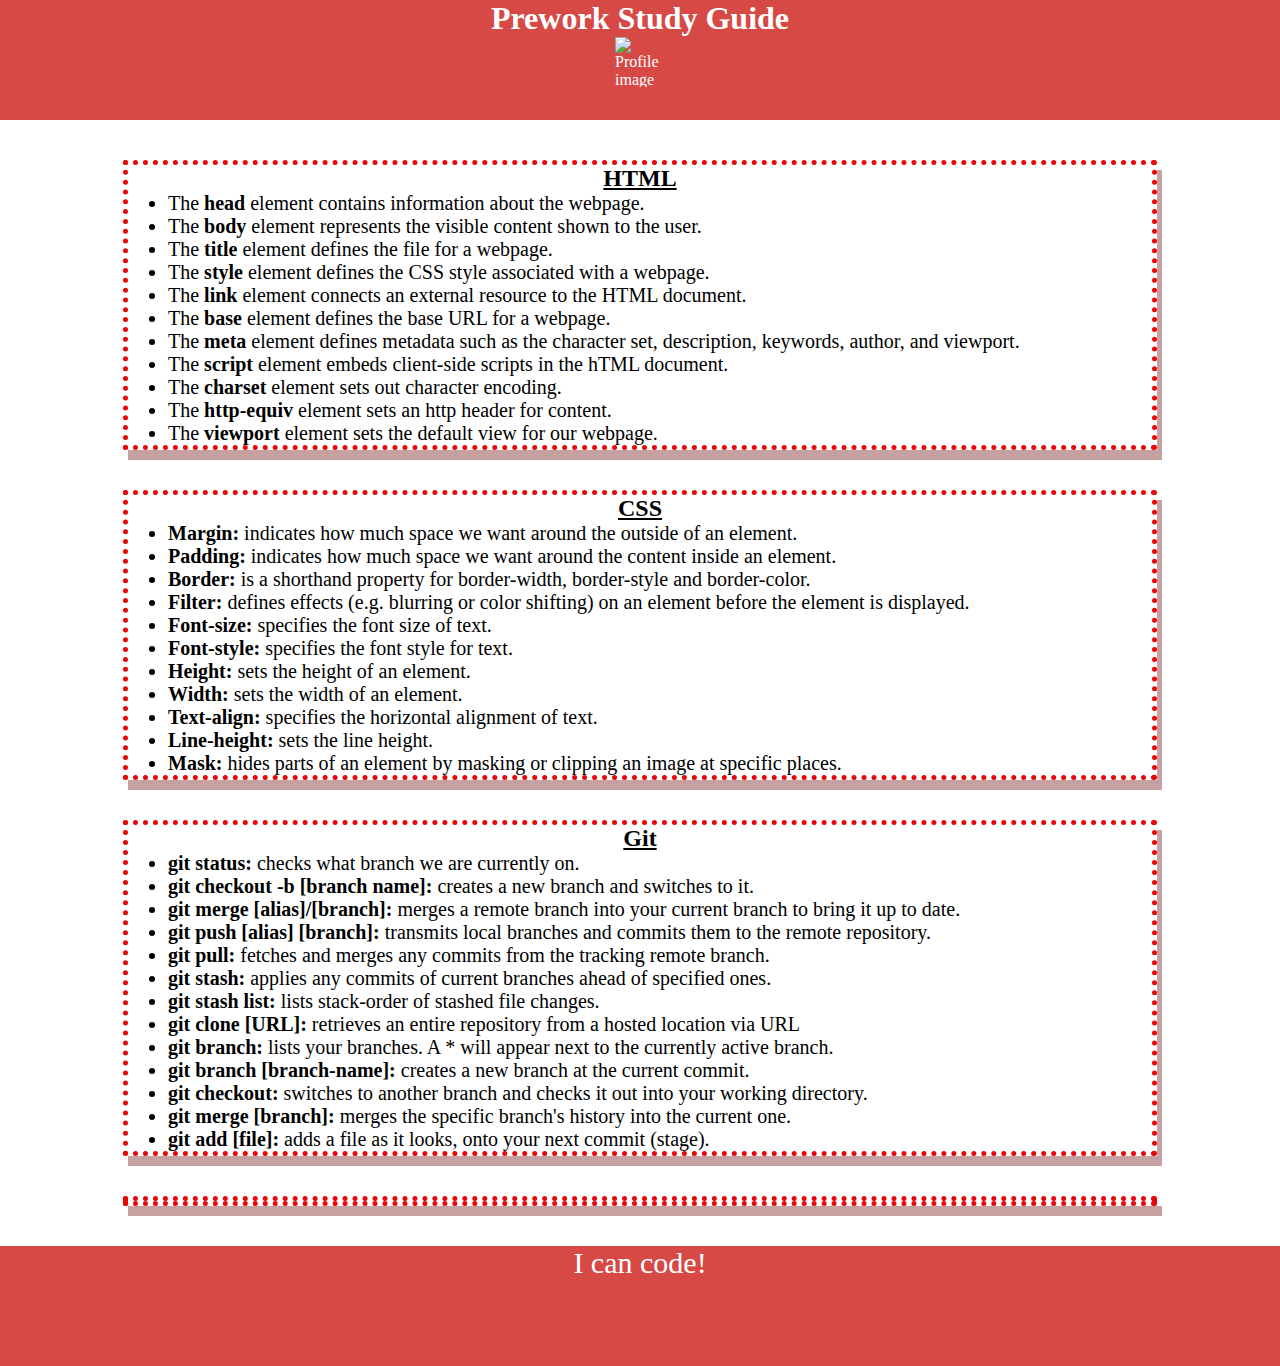
==== prework-study-guide/index.html @ 0414e997 "added CSS to project" ====
<!DOCTYPE html>
<html lang="en">
  <head>
    <meta charset="UTF-8" />
    <meta http-equiv="X-UA-Compatible" content="IE=edge" />
    <meta name="viewport" content="width=device-width, initial-scale=1.0" />
    <link rel="stylesheet" href="./assets/style.css">
    <title>Prework Study Guide</title>
  </head>
  <body>
    <header id="header">
      <h1>Prework Study Guide</h1>
      <img src="./assets/bowtie-cat.png" alt="Profile image of cat wearing a bow tie." />
    </header>
    <main>
      <section class="card" id="html-section">
        <h2><u>HTML</u></h2>
        <ul>
          <li>The <b>head</b> element contains information about the webpage.</li>
          <li>The <b>body</b> element represents the visible content shown to the user.</li>
          <li>The <b>title</b> element defines the file for a webpage.</li>
          <li>The <b>style</b> element defines the CSS style associated with a webpage.</li>
          <li>The <b>link</b> element connects an external resource to the HTML document.</li>
          <li>The <b>base</b> element defines the base URL for a webpage.</li>
          <li>The <b>meta</b> element defines metadata such as the character set, description, keywords, author, and viewport.</li>
          <li>The <b>script</b> element embeds client-side scripts in the hTML document.</li>
          <li>The <b>charset</b> element sets out character encoding.</li>
          <li>The <b>http-equiv</b> element sets an http header for content.</li>
          <li>The <b>viewport</b> element sets the default view for our webpage.</li>
          
        </ul>
      </section>
      <section class="card" id="css-section">
        <h2><u>CSS</u></h2>
        <ul>
          <li><b>Margin:</b> indicates how much space we want around the outside of an element.</li>
          <li><b>Padding:</b> indicates how much space we want around the content inside an element.</li>
          <li><b>Border:</b> is a shorthand property for border-width, border-style and border-color. </li>
          <li><b>Filter:</b> defines effects (e.g. blurring or color shifting) on an element before  the element is displayed.</li>
          <li><b>Font-size:</b> specifies the font size of text.</li>
          <li><b>Font-style:</b> specifies the font style for text.</li>
          <li><b>Height:</b> sets the height of an element.</li>
          <li><b>Width:</b> sets the width of an element.</li>
          <li><b>Text-align:</b> specifies the horizontal alignment of text. </li>
          <li><b>Line-height:</b> sets the line height.</li>
          <li><b>Mask:</b> hides parts of an element by masking or clipping an image at specific places.</li>

        </ul>
      </section>
      <section class="card" id="git-section">
        <h2><u>Git</u></h2>
        <ul>
          <li><b>git status:</b> checks what branch we are currently on.</li>
          <li><b>git checkout -b [branch name]:</b> creates a new branch and switches to it.</li>
          <li><b>git merge [alias]/[branch]:</b> merges a remote branch into your current branch to bring it up to date.</li>
          <li><b>git push [alias] [branch]:</b> transmits local branches and commits them to the remote repository.</li>
          <li><b>git pull:</b> fetches and merges any commits from the tracking remote branch.</li>
          <li><b>git stash:</b> applies any commits of current branches ahead of specified ones.</li>
          <li><b>git stash list:</b> lists stack-order of stashed file changes.</li>
          <li><b>git clone [URL]:</b> retrieves an entire repository from a hosted location via URL</li>
          <li><b>git branch:</b> lists your branches. A * will appear next to the currently active branch.</li>
          <li><b>git branch [branch-name]:</b> creates a new branch at the current commit.</li>
          <li><b>git checkout:</b> switches to another branch and checks it out into your working directory.</li>
          <li><b>git merge [branch]:</b> merges the specific branch's history into the current one.</li>
          <li><b>git add [file]:</b> adds a file as it looks, onto your next commit (stage).</li>
        </ul>
      </section>
      <section class="card" od="javascript-section"></section>
    </main>

      <footer>
      <p>I can code!</p>
    </footer>
  </body>
</html>
---- prework-study-guide/assets/style.css ----
* {
    margin: 0;
    padding: 0;
   }
   
   header,
   footer {
    width: 100%;
    height: 120px;
    background-color: rgba(202, 20, 14, 0.774);
    color: white;
   }
   
   h1,
   h2 {
    text-align: center;
   }
   
   img {
    display: block;
    height: 50px;
    width: 50px;
    margin-left: auto;
    margin-right: auto;
   }
   
   ul {
    padding-left: 40px;
    font-size: 20px;
   }
   
   p {
    text-align: center;
    font-size: 30px;
   }

   .card {
    width: 80%;
    margin: 40px auto;
    border: 5px dotted rgb(233, 6, 6);
    box-shadow: 5px 10px #c5a1a1;
  }
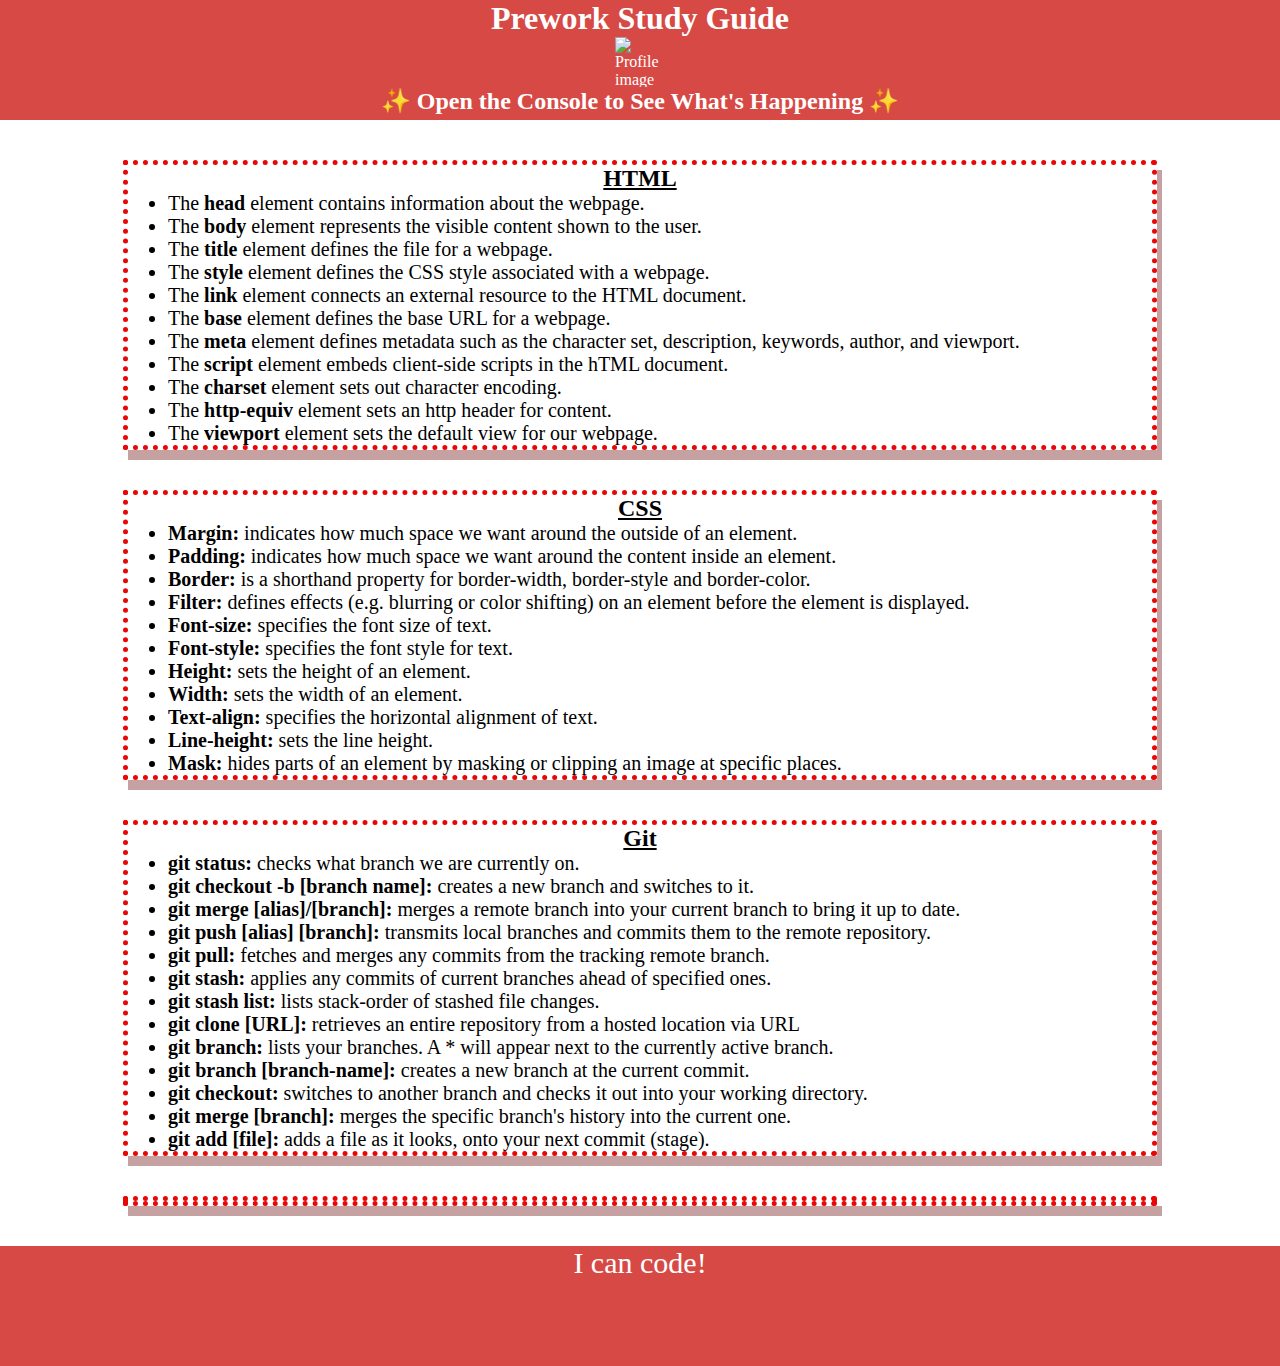
==== commit cf9d21a6: "<looped (HTML, CSS, Git, JavaScript) on Script.js and tested it on Chrome DevTools.>" ====
--- a/prework-study-guide/index.html
+++ b/prework-study-guide/index.html
@@ -11,6 +11,7 @@
     <header id="header">
       <h1>Prework Study Guide</h1>
       <img src="./assets/bowtie-cat.png" alt="Profile image of cat wearing a bow tie." />
+      <h2>✨ Open the Console to See What's Happening ✨</h2>
     </header>
     <main>
       <section class="card" id="html-section">
@@ -71,5 +72,6 @@
       <footer>
       <p>I can code!</p>
     </footer>
-  </body>
+    <script src="./assets/script.js"></script>
+     </body>
 </html>
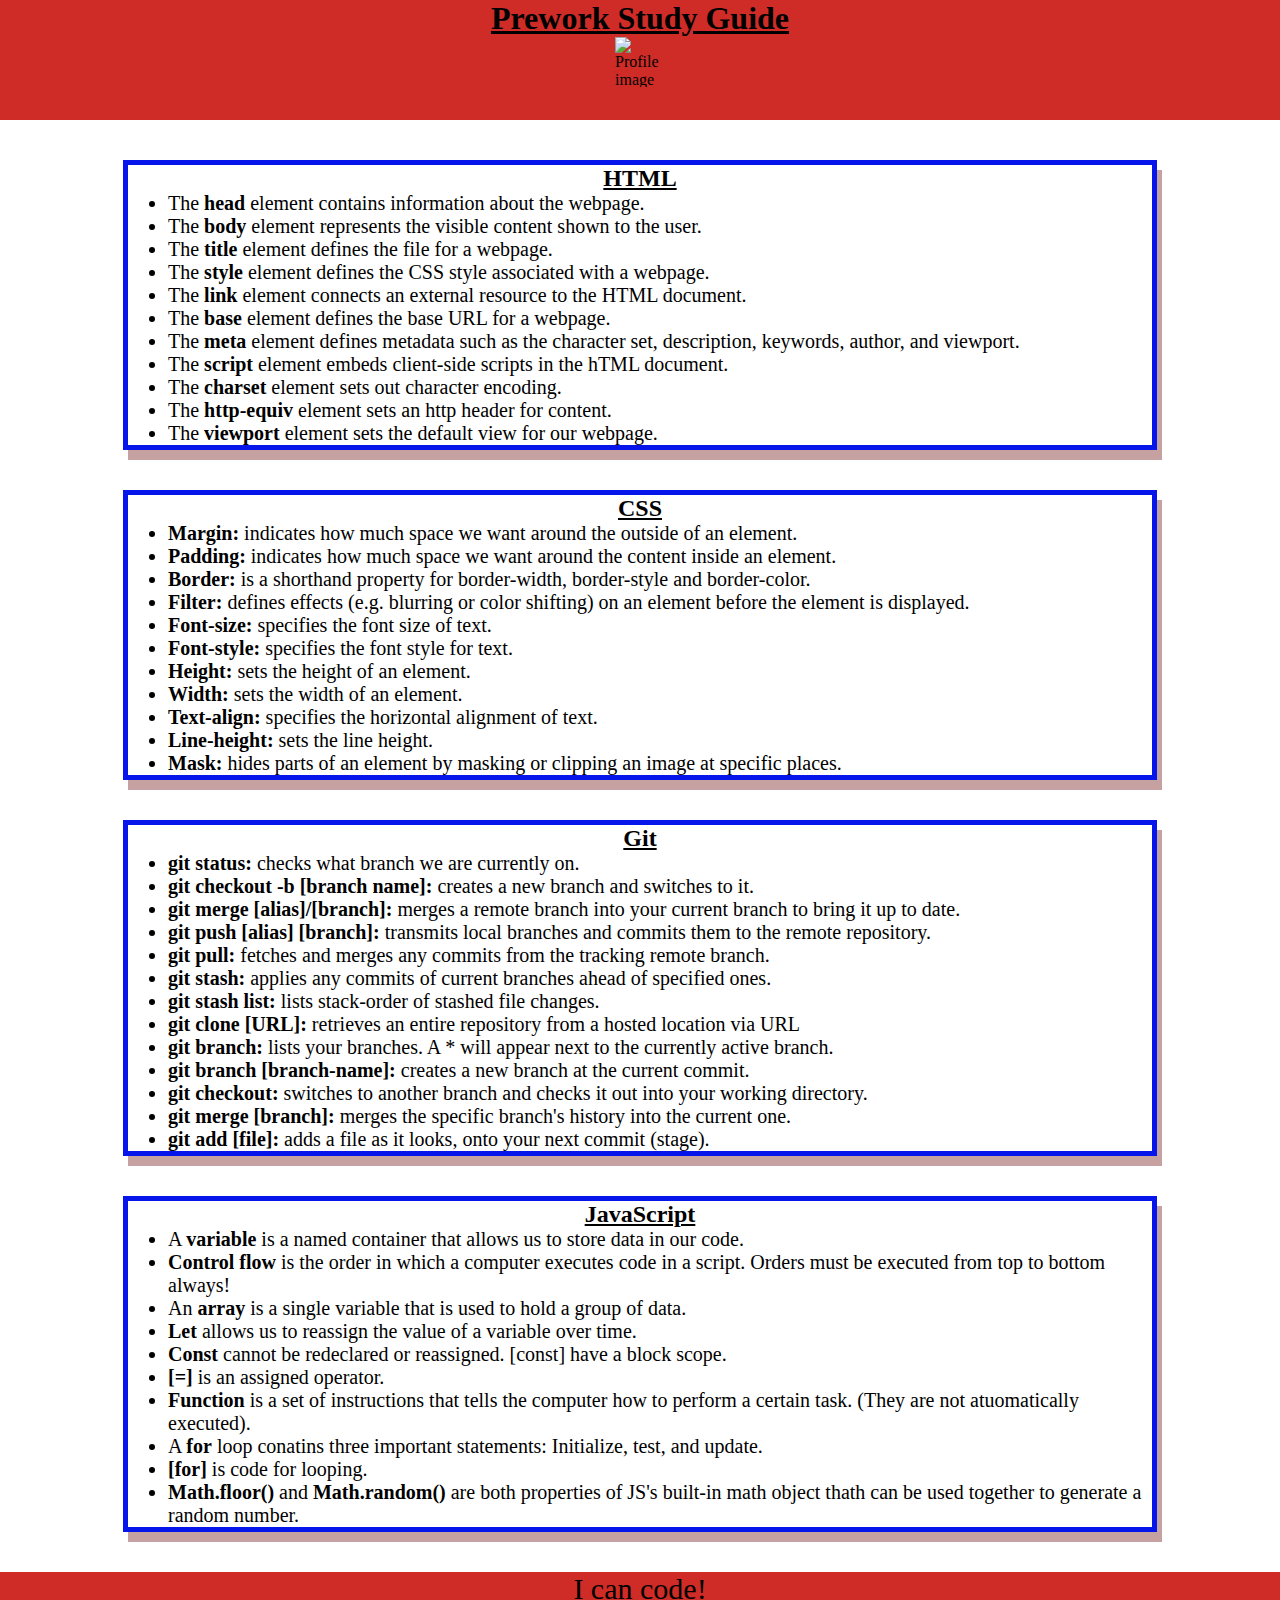
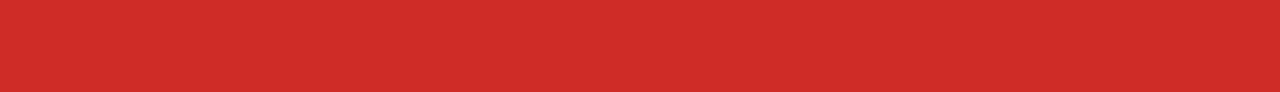
==== commit 043c0366: "Merge pull request #9 from Giovanil1990/feature/add-js" ====
--- a/prework-study-guide/index.html
+++ b/prework-study-guide/index.html
@@ -9,9 +9,8 @@
   </head>
   <body>
     <header id="header">
-      <h1>Prework Study Guide</h1>
+      <h1><b><u>Prework Study Guide</u></b></h1>
       <img src="./assets/bowtie-cat.png" alt="Profile image of cat wearing a bow tie." />
-      <h2>✨ Open the Console to See What's Happening ✨</h2>
     </header>
     <main>
       <section class="card" id="html-section">
@@ -66,12 +65,27 @@
           <li><b>git add [file]:</b> adds a file as it looks, onto your next commit (stage).</li>
         </ul>
       </section>
-      <section class="card" od="javascript-section"></section>
+      <section class="card" od="javascript-section">
+        <h2><u>JavaScript</u></h2>
+        <ul>
+          <li>A <b>variable</b> is a named container that allows us to store data in our code.</li>
+          <li><b>Control flow</b> is the order in which a computer executes code in a script. Orders must be executed from top to bottom always!</li>
+          <li>An <b>array</b> is a single variable that is used to hold a group of data.</li>
+          <li><b>Let</b> allows us to reassign the value of a variable over time.</li>
+          <li><b>Const</b> cannot be redeclared or reassigned. [const] have a block scope.</li>
+          <li><b>[=]</b> is an assigned operator.</li>
+          <li><b>Function</b> is a set of instructions that tells the computer how to perform a certain task. (They are not atuomatically executed).</li>
+          <li>A <b>for</b> loop conatins three important statements: Initialize, test, and update.</li>
+          <li><b>[for]</b> is code for looping.</li>
+          <li><b>Math.floor()</b> and <b>Math.random()</b> are both properties of JS's built-in math object thath can be used together to generate a random number.</li>
+          
+        </ul>
+      </section>
     </main>
 
       <footer>
       <p>I can code!</p>
     </footer>
     <script src="./assets/script.js"></script>
-     </body>
+  </body>
 </html>
--- a/prework-study-guide/assets/style.css
+++ b/prework-study-guide/assets/style.css
@@ -7,8 +7,8 @@
    footer {
     width: 100%;
     height: 120px;
-    background-color: rgba(202, 20, 14, 0.774);
-    color: white;
+    background-color: rgba(202, 20, 14, 0.897);
+    color: black;
    }
    
    h1,
@@ -37,6 +37,6 @@
    .card {
     width: 80%;
     margin: 40px auto;
-    border: 5px dotted rgb(233, 6, 6);
+    border: 5px solid rgb(6, 21, 233);
     box-shadow: 5px 10px #c5a1a1;
   }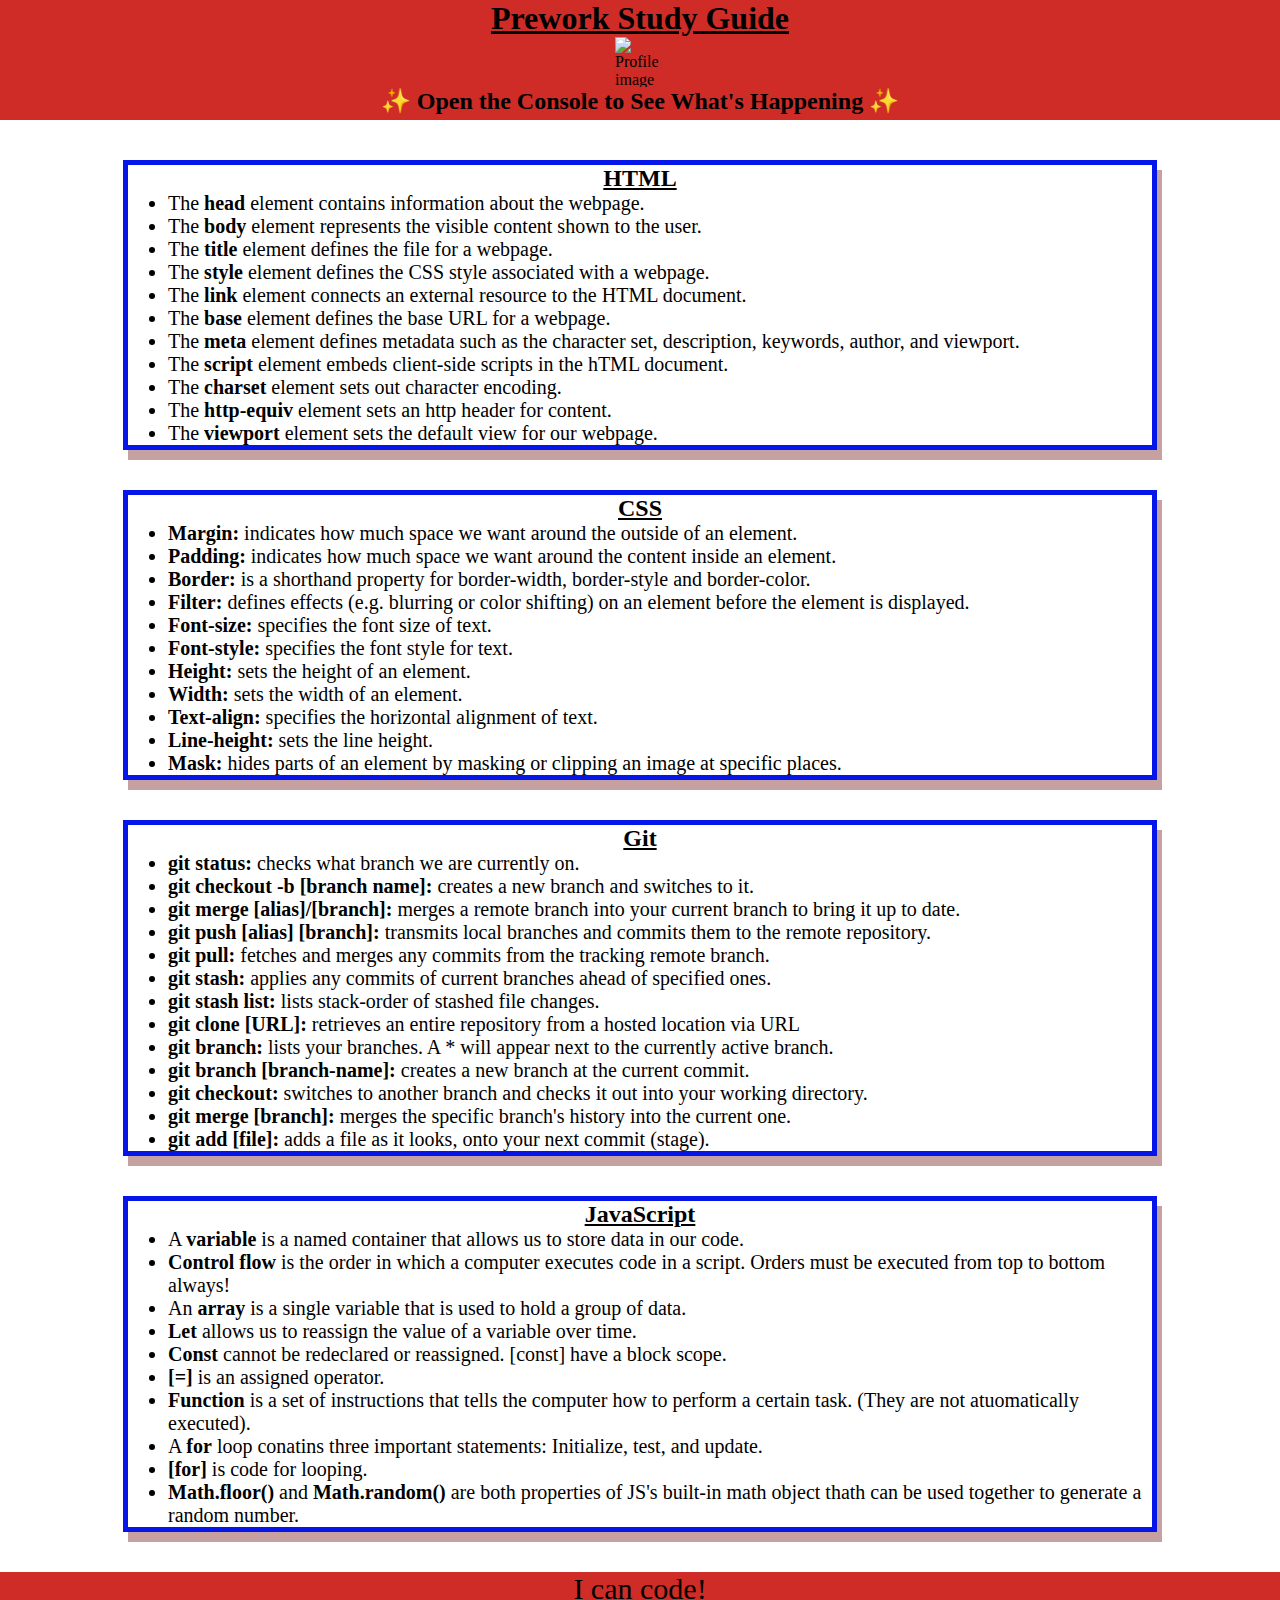
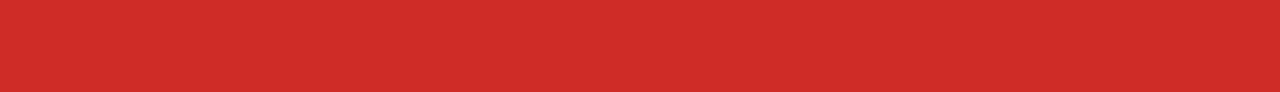
==== commit 6c9a9a12: "Merge pull request #10 from Giovanil1990/feature/project-README" ====
--- a/prework-study-guide/index.html
+++ b/prework-study-guide/index.html
@@ -11,6 +11,7 @@
     <header id="header">
       <h1><b><u>Prework Study Guide</u></b></h1>
       <img src="./assets/bowtie-cat.png" alt="Profile image of cat wearing a bow tie." />
+      <h2>✨ Open the Console to See What's Happening ✨</h2>
     </header>
     <main>
       <section class="card" id="html-section">
